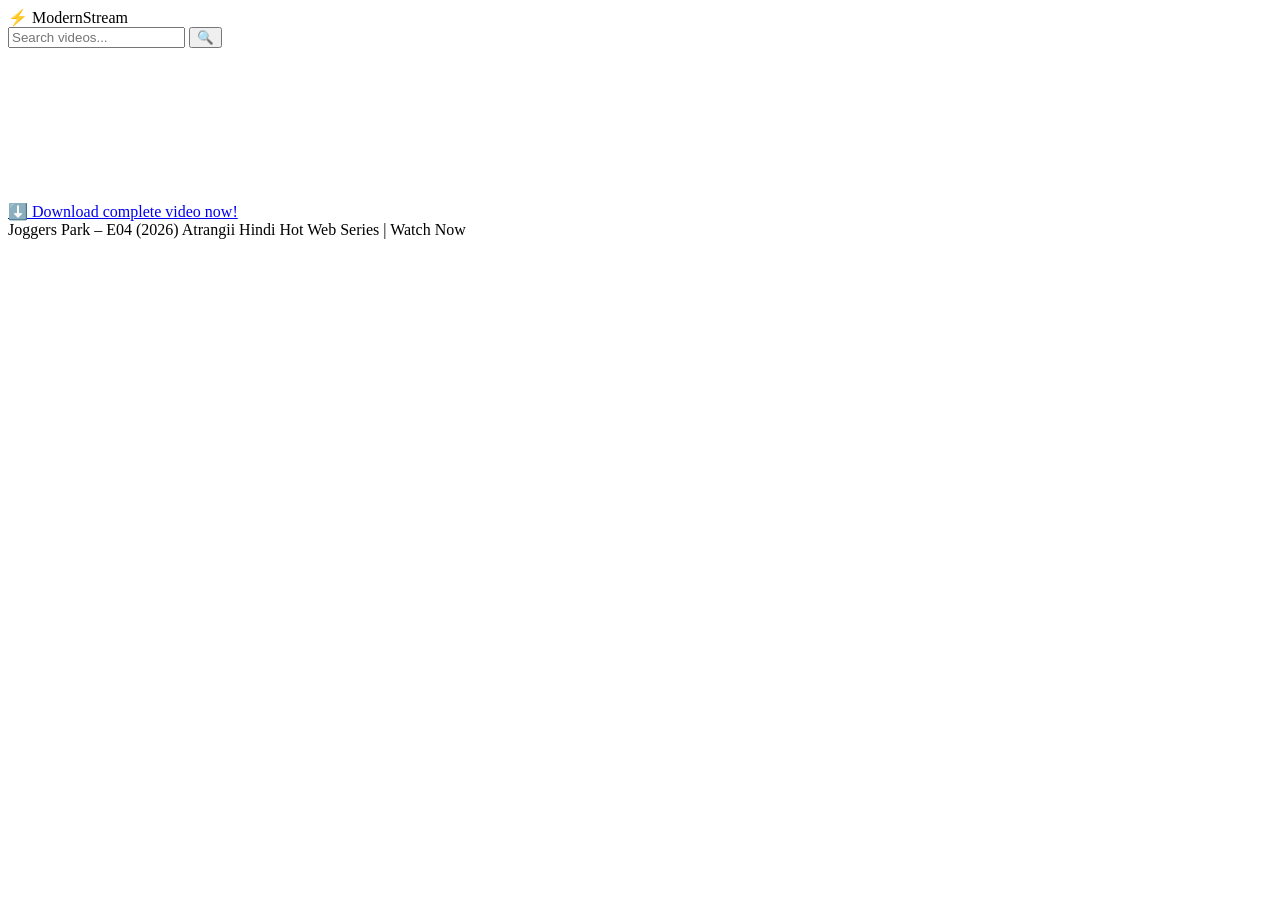
==== watch.html @ adc9dc42 "Add initial watch.html for video streaming page" ====
<!DOCTYPE html>
<html lang="en">
<head>
    <meta charset="UTF-8">
    <meta name="viewport" content="width=device-width, initial-scale=1.0">
    <title>Watch Video - ModernStream</title>
    <link rel="stylesheet" href="style.css">
</head>
<body>

    <nav>
        <div class="logo" onclick="location.href='index.html';" style="cursor: pointer;">⚡ ModernStream</div>
        <div class="search-bar">
            <input type="text" placeholder="Search videos...">
            <button>🔍</button>
        </div>
    </nav>

    <div class="watch-container">
        <div class="video-player-box">
            <iframe src="https://doomstrm.com/embed-xyz123.html" width="100%" height="100%" frameborder="0" scrolling="no" allowfullscreen></iframe>
        </div>
        <a href="#" class="download-btn">⬇️ Download complete video now!</a>
        <div class="video-info-card">
            Joggers Park – E04 (2026) Atrangii Hindi Hot Web Series | Watch Now
        </div>
    </div>

    <script src="script.js"></script>
</body>
</html>
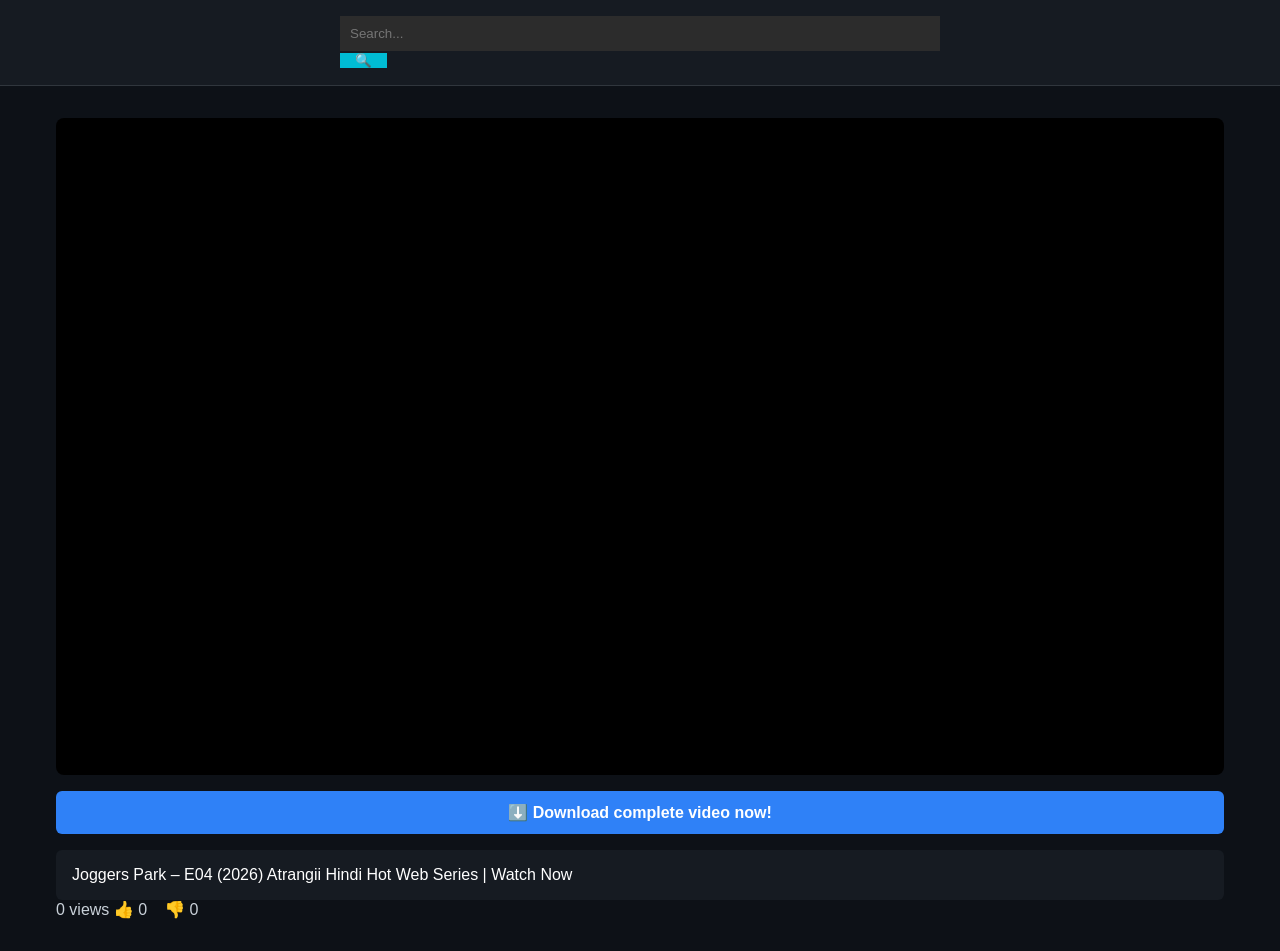
==== commit 89976af6: "Enhance search bar and add video meta information Updated search bar styling and added video metadat" ====
--- a/watch.html
+++ b/watch.html
@@ -9,23 +9,33 @@
 <body>
 
     <nav>
-        <div class="logo" onclick="location.href='index.html';" style="cursor: pointer;">⚡ ModernStream</div>
-        <div class="search-bar">
-            <input type="text" placeholder="Search videos...">
-            <button>🔍</button>
+        <div class="search-container" style="width: 100%; max-width: 600px; margin: 0 auto;">
+            <input type="text" placeholder="Search..." style="width: 100%; background: #2c2c2c; border: none; padding: 10px; color: #fff; outline: none;">
+            <button style="background: #00bcd4; border: none; padding: 0 15px; cursor: pointer;">🔍</button>
         </div>
     </nav>
 
     <div class="watch-container">
+        
+        <!-- VIDEO URL / IFRAME PLACEHOLDER (এখানে আপনার Doomstrm বা Lulu Stream এর Iframe কোড বসাবেন) -->
         <div class="video-player-box">
             <iframe src="https://doomstrm.com/embed-xyz123.html" width="100%" height="100%" frameborder="0" scrolling="no" allowfullscreen></iframe>
         </div>
+
+        <!-- Download Complete Video Button -->
         <a href="#" class="download-btn">⬇️ Download complete video now!</a>
+
+        <!-- Video Title Box (এখানে ভিডিওর টাইটেল বসাবেন) -->
         <div class="video-info-card">
             Joggers Park – E04 (2026) Atrangii Hindi Hot Web Series | Watch Now
         </div>
+
+        <!-- Views and Rating Meta -->
+        <div class="video-meta">
+            <span>0 views</span>
+            <span>👍 0 &nbsp;&nbsp; 👎 0</span>
+        </div>
     </div>
 
-    <script src="script.js"></script>
 </body>
 </html>
--- a/style.css
+++ b/style.css
@@ -0,0 +1,24 @@
+:root {
+    --bg-color: #0d1117;
+    --card-bg: #161b22;
+    --border-color: #30363d;
+    --accent-color: #2f81f7;
+    --text-main: #c9d1d9;
+    --text-muted: #8b949e;
+}
+* { margin: 0; padding: 0; box-sizing: border-box; font-family: sans-serif; }
+body { background-color: var(--bg-color); color: var(--text-main); }
+nav { background-color: var(--card-bg); border-bottom: 1px solid var(--border-color); padding: 1rem 2rem; display: flex; justify-content: space-between; align-items: center; }
+.logo { font-weight: bold; color: #fff; }
+.search-bar { display: flex; background: var(--bg-color); border: 1px solid var(--border-color); border-radius: 6px; overflow: hidden; }
+.search-bar input { background: transparent; border: none; padding: 8px 12px; color: #fff; outline: none; }
+.search-bar button { background: var(--border-color); border: none; padding: 0 15px; color: #fff; cursor: pointer; }
+.container, .watch-container { max-width: 1200px; margin: 2rem auto; padding: 0 1rem; }
+.grid { display: grid; grid-template-columns: repeat(auto-fill, minmax(280px, 1fr)); gap: 1.5rem; }
+.card { background-color: var(--card-bg); border: 1px solid var(--border-color); border-radius: 8px; overflow: hidden; cursor: pointer; }
+.thumbnail { position: relative; width: 100%; aspect-ratio: 16/9; background: #21262d; }
+.thumbnail img { width: 100%; height: 100%; object-fit: cover; }
+.card-content { padding: 1rem; color: #fff; }
+.video-player-box { width: 100%; aspect-ratio: 16/9; background: #000; border-radius: 8px; overflow: hidden; margin-bottom: 1rem; }
+.download-btn { display: block; background: var(--accent-color); color: white; text-align: center; padding: 12px; text-decoration: none; border-radius: 6px; margin-bottom: 1rem; font-weight: bold; }
+.video-info-card { background: var(--card-bg); padding: 1rem; border-radius: 6px; color: #fff; }
